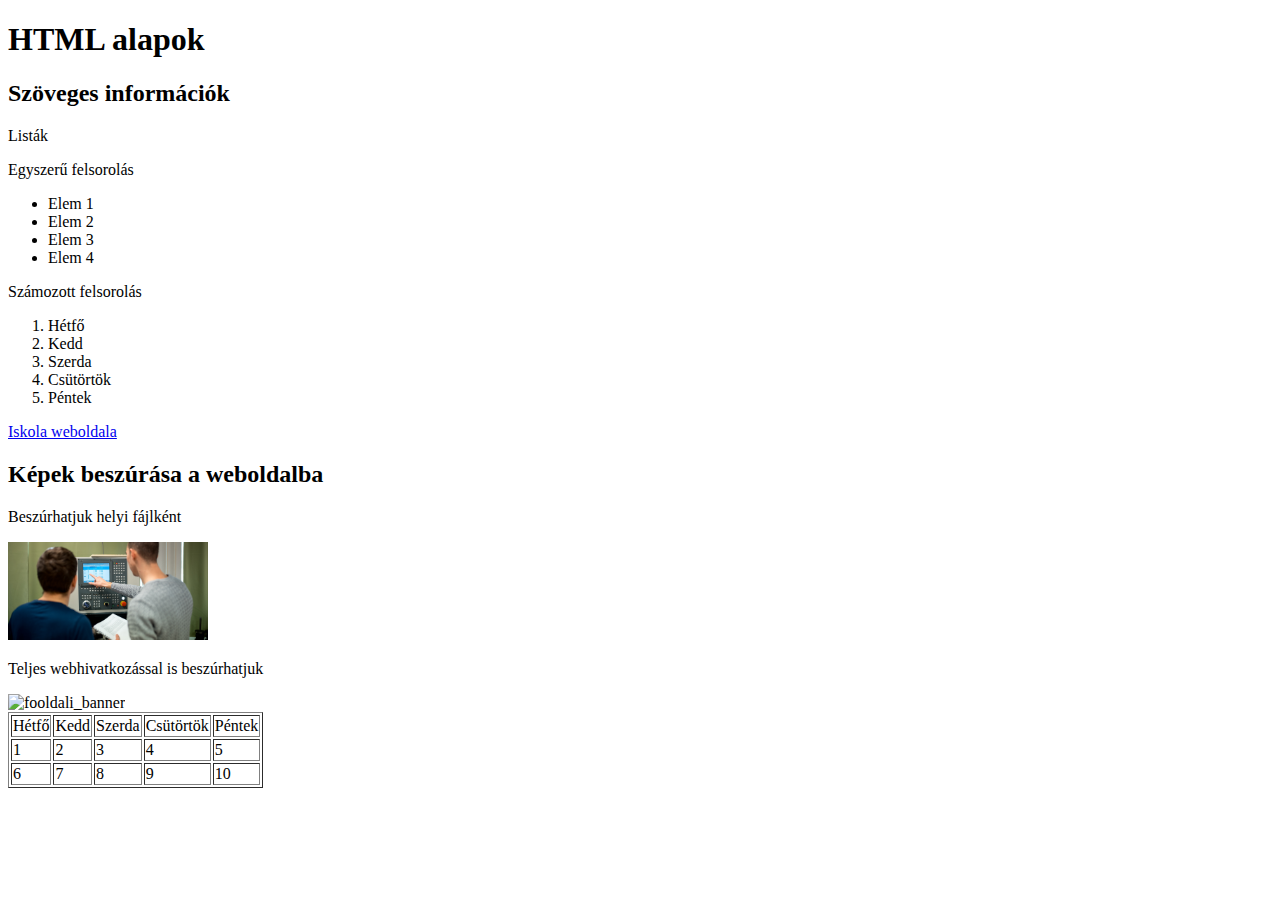
==== index.html @ 3ede1cbf "Add files via upload" ====
<!DOCTYPE html>
<html lang="hu">
<head>
    <meta charset="UTF-8">
       
    <title>HTML alapok</title>
</head>
<body>
    <h1>HTML alapok</h1>
    <h2>Szöveges információk</h2>
    <p>Listák</p>
    <p>Egyszerű felsorolás</p>
    <ul>
        <li>Elem 1</li>
        <li>Elem 2</li>
        <li>Elem 3</li>
        <li>Elem 4</li>
    </ul>
    <p>Számozott felsorolás</p>
    <ol>
        <li>Hétfő</li>
        <li>Kedd</li>
        <li>Szerda</li>
        <li>Csütörtök</li>
        <li>Péntek</li>
    </ol>
    <a href="https://taszi.hu" target="_blank">
    Iskola weboldala</a>
    <h2>Képek beszúrása a weboldalba</h2>
    <p title="Helyi fájl">Beszúrhatjuk helyi fájlként</p>
    <img src="26_1.jpg" width="200" title="műszer" alt="mintakép">

    <p>Teljes webhivatkozással is beszúrhatjuk</p>
    <img src="https://taszi.hu/kepek/fooldali_banner/28_1.jpg" height="150" alt="fooldali_banner">

    <table border="1">
        <tr>
            <td>Hétfő</td>
            <td>Kedd</td>
            <td>Szerda</td>
            <td>Csütörtök</td>
            <td>Péntek</td>
        </tr>
        <tr>
            <td>1</td>
            <td>2</td>
            <td>3</td>
            <td>4</td>
            <td>5</td>
        </tr>
        <tr>
            <td>6</td>
            <td>7</td>
            <td>8</td>
            <td>9</td>
            <td>10</td>
        </tr>
    </table>

</body>
</html>
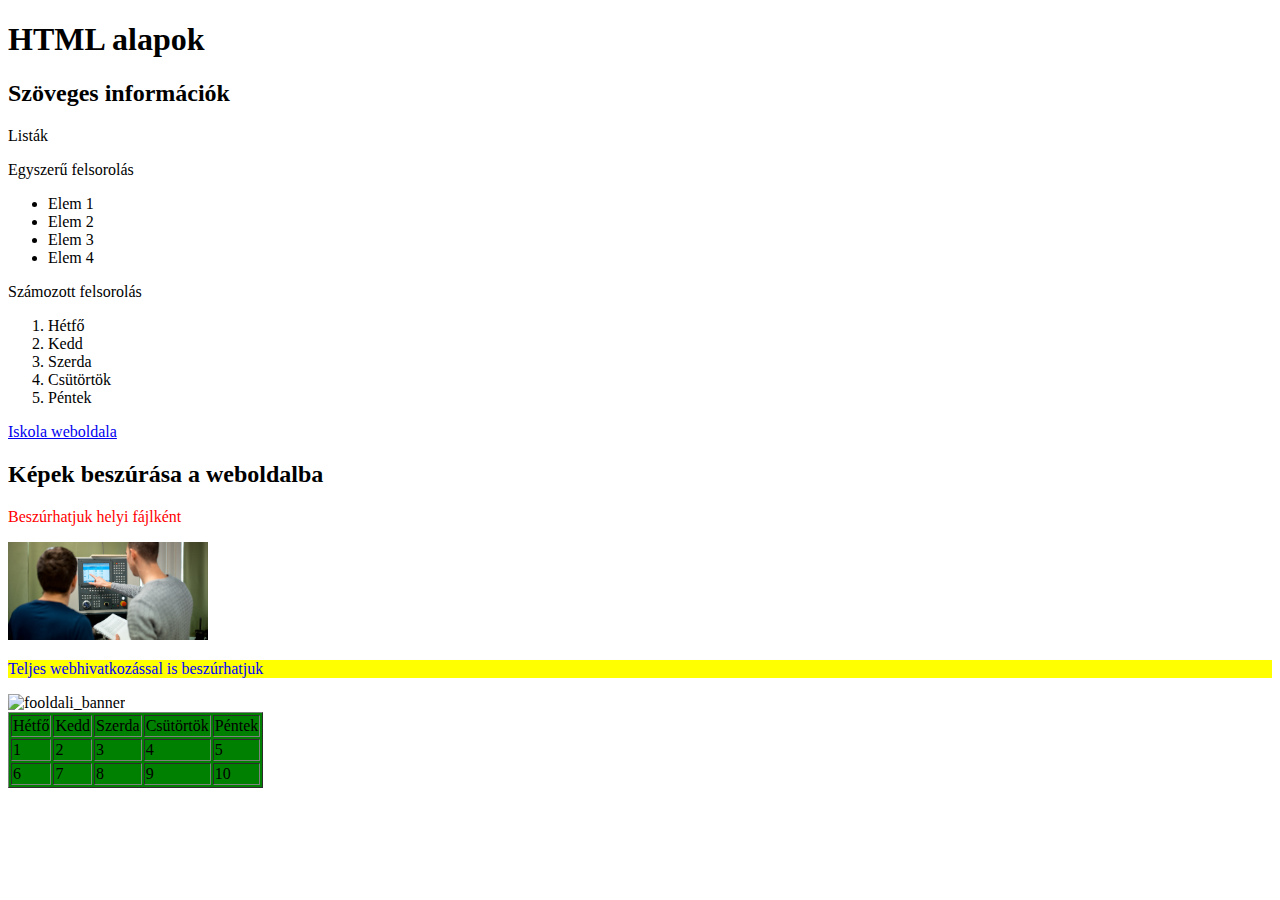
==== commit 2175edd8: "paraméterek használata" ====
--- a/index.html
+++ b/index.html
@@ -27,13 +27,13 @@
     <a href="https://taszi.hu" target="_blank">
     Iskola weboldala</a>
     <h2>Képek beszúrása a weboldalba</h2>
-    <p title="Helyi fájl">Beszúrhatjuk helyi fájlként</p>
+    <p style="color:red"  title="Helyi fájl">Beszúrhatjuk helyi fájlként</p>
     <img src="26_1.jpg" width="200" title="műszer" alt="mintakép">
 
-    <p>Teljes webhivatkozással is beszúrhatjuk</p>
+    <p style="background-color: yellow; color: blue;">Teljes webhivatkozással is beszúrhatjuk</p>
     <img src="https://taszi.hu/kepek/fooldali_banner/28_1.jpg" height="150" alt="fooldali_banner">
 
-    <table border="1">
+    <table style="background-color: green;" border="1">
         <tr>
             <td>Hétfő</td>
             <td>Kedd</td>
